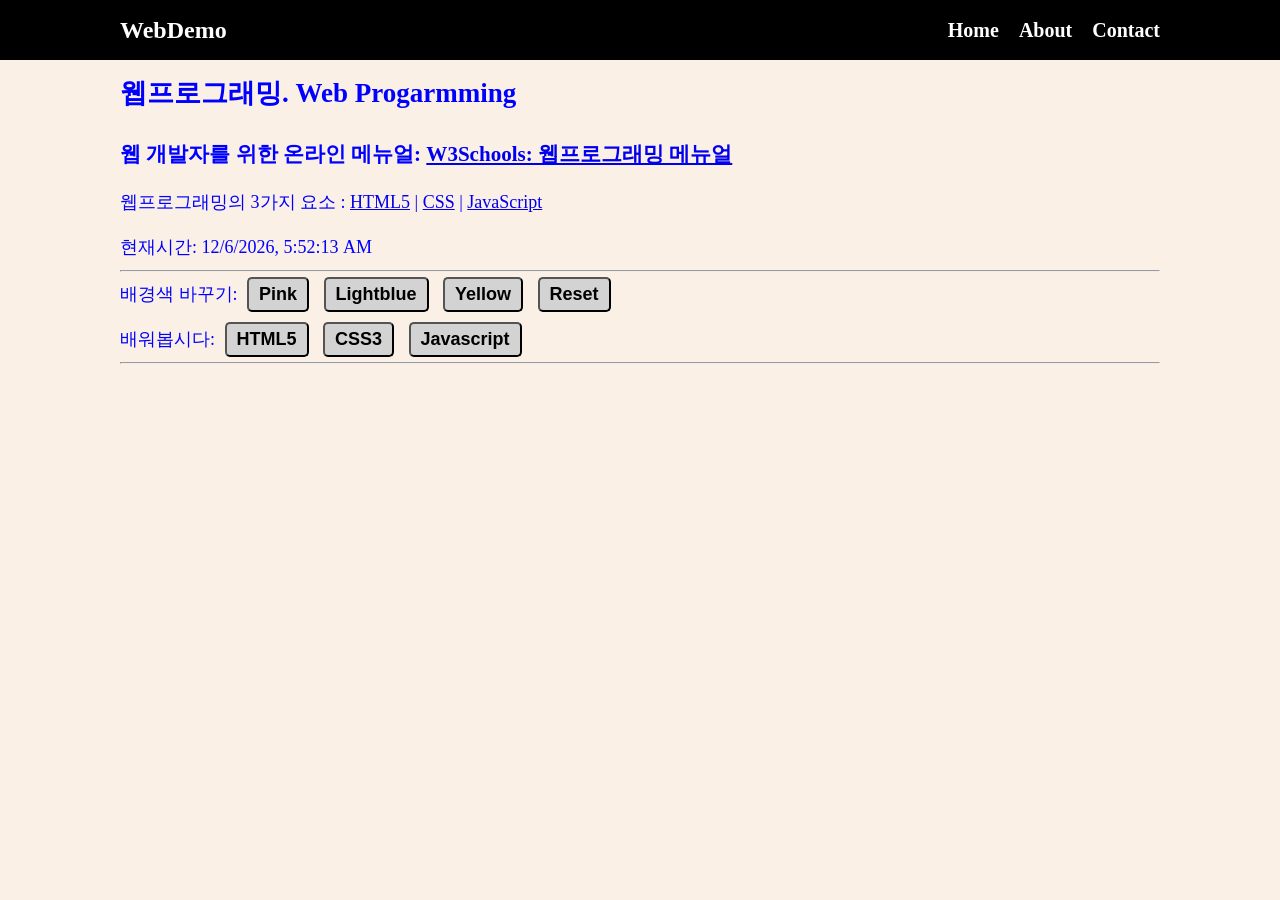
==== index.html @ 2a410e6f "v1.0" ====
<!doctype html>
<html lang="en">
  <head>
    <meta charset="UTF-8" />
    <meta name="viewport" content="width=device-width, initial-scale=1.0" />
    <title>웹프로그래밍 데모</title>
    <link rel="stylesheet" href="style.css" />
  </head>
  <body>
    <!-- 여기는 메뉴입니다 -->
    <nav class="navbar">
      <div class="container">
        <div class="logo">WebDemo</div>
        <ul class="nav">
          <li>
            <a href="/">Home</a>
          </li>
          <li>
            <a href="/about.html">About</a>
          </li>
          <li>
            <a href="/contact.html">Contact</a>
          </li>
        </ul>
      </div>
    </nav>
    <!-- 메인 섹션 -->
    <section class="main">
      <div class="container">
        <h1>웹프로그래밍. Web Progarmming</h1>

        <h3>
          웹 개발자를 위한 온라인 메뉴얼:
          <a href="https://www.w3schools.com/"
            >W3Schools: 웹프로그래밍 메뉴얼</a
          >
        </h3>
        <p>
          웹프로그래밍의 3가지 요소 :
          <a href="https://www.w3schools.com/html/default.asp">HTML5</a> |
          <a href="https://www.w3schools.com/css/default.asp">CSS</a> |
          <a href="https://www.w3schools.com/js/default.asp">JavaScript</a>
        </p>

        <p>현재시간: <span id="time"></span></p>

        <hr />

        <p>
          배경색 바꾸기:
          <button
            onclick="pink()"
            onmouseover="showpink()"
            onmouseout="returncolor()"
          >
            Pink
          </button>
          <button
            onclick="lightblue()"
            onmouseover="showlightblue()"
            onmouseout="returncolor()"
          >
            Lightblue
          </button>
          <button
            onclick="yellow()"
            onmouseover="showyellow()"
            onmouseout="returncolor()"
          >
            Yellow
          </button>
          <button
            onclick="reset()"
            onmouseover="showreset()"
            onmouseout="returncolor()"
          >
            Reset
          </button>
        </p>
        <p>
          배워봅시다:
          <button onmouseover="showhtml()" onmouseout="hide()">HTML5</button>
          <button onmouseover="showcss3()" onmouseout="hide()">CSS3</button>
          <button onmouseover="showjs()" onmouseout="hide()">Javascript</button>
        </p>
        <hr />
        <br />
        <div>
          <img id="fig" height="200px" />
          <p id="desc"></p>
        </div>
      </div>
    </section>
    <script src="main.js"></script>
  </body>
</html>
---- style.css ----
* {
  box-sizing: border-box;
  padding: 0;
  margin: 0;
}
body {
  color: #333;
  background-color: linen;
  font-size: 18px;
  line-height: 1.5;
}
ul {
  list-style-type: none;
}
.container {
  max-width: 1100px;
  margin: 0 auto;
  padding: 0px 30px;
}
.main {
  color: blue;
  line-height: 2.5;
}
.navbar {
  background-color: black;
  color: white;
  height: 60px;
}
.navbar .container {
  display: flex;
  flex-direction: row;
  justify-content: space-between;
  align-items: center;
  height: 100%;
}

.navbar ul {
  display: flex;
  flex-direction: row;
}
.navbar ul li {
  margin-left: 20px;
}

.navbar a {
  color: white;
  text-decoration: none;
  font-size: 20px;
  font-weight: bold;
}
.navbar a:hover {
  border-bottom: 2px #ffff solid;
  color: #ddd;
}

.navbar .logo {
  font-size: x-large;
  font-weight: bolder;
}

button {
  padding: 5px 10px;
  margin: 5px;
  font-size: large;
  font-weight: bold;
  background-color: lightgray;
  border-width: 1;
  border-radius: 5px;
}

button:hover {
  color: red;
  background-color: yellow;
}
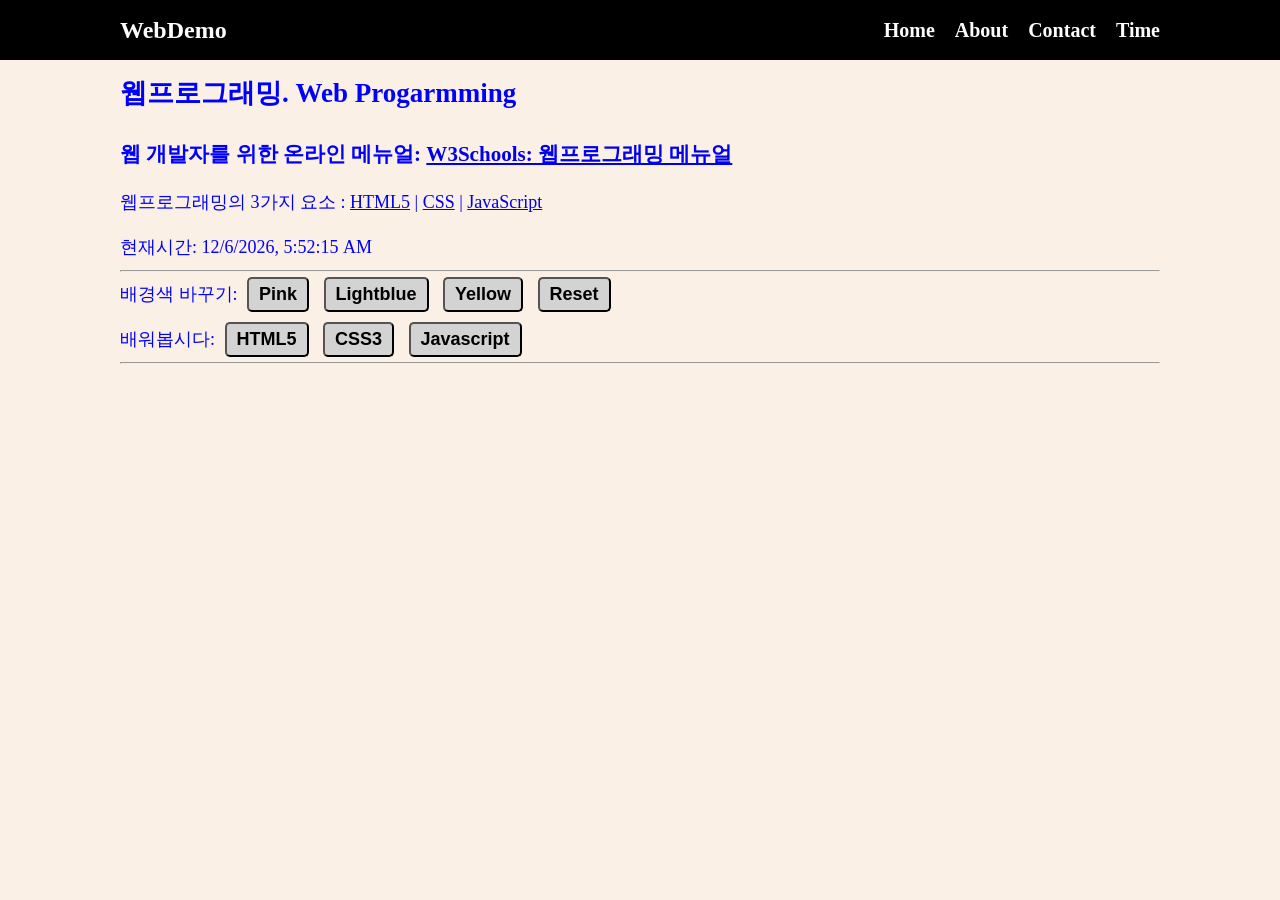
==== commit 1cb20806: "v1" ====
--- a/index.html
+++ b/index.html
@@ -20,6 +20,9 @@
           </li>
           <li>
             <a href="/contact.html">Contact</a>
+          </li>
+          <li>
+            <a href="/time.html">Time</a>
           </li>
         </ul>
       </div>
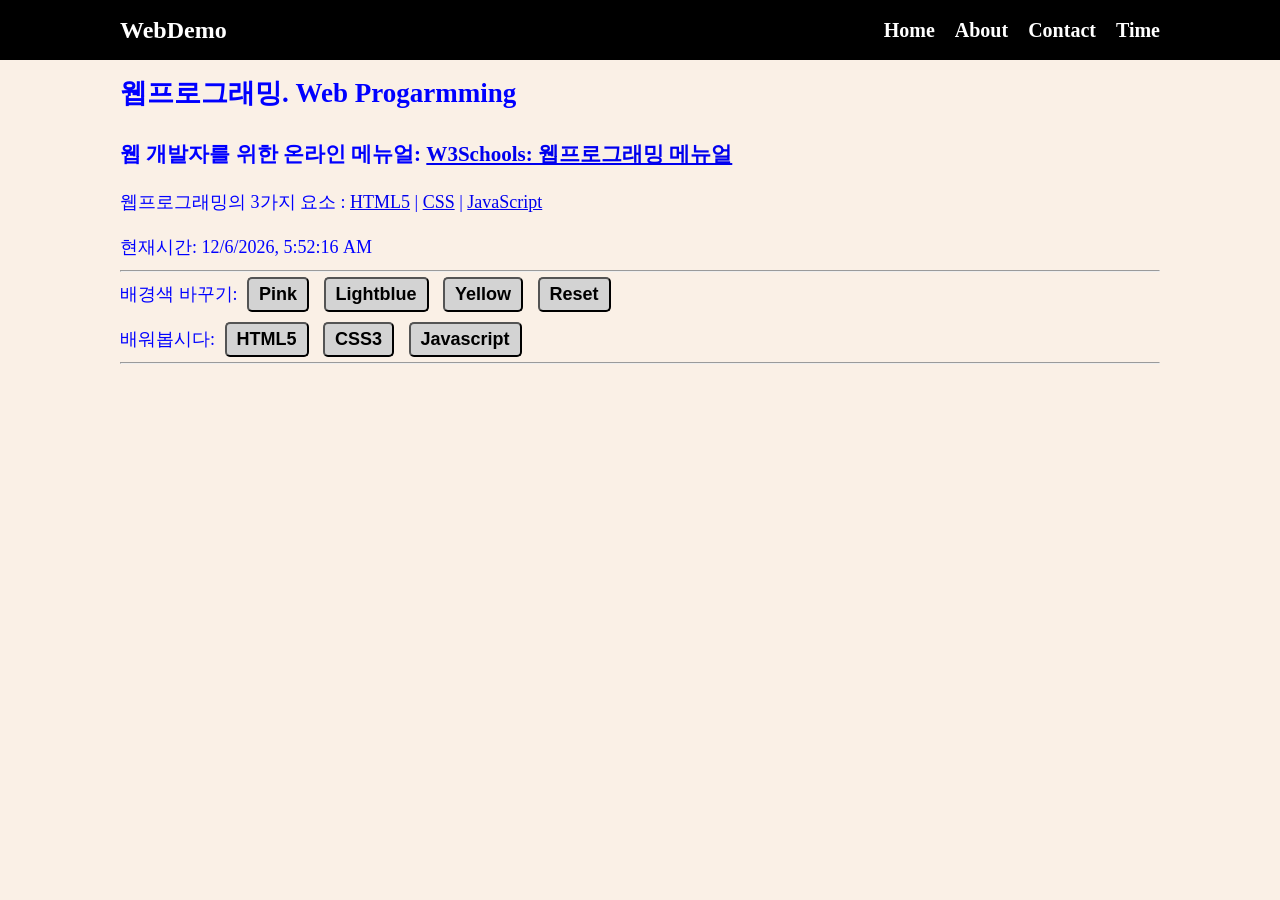
==== commit 8873ffaa: "v1.2" ====
--- a/index.html
+++ b/index.html
@@ -52,28 +52,28 @@
         <p>
           배경색 바꾸기:
           <button
-            onclick="pink()"
+            onclick="confirmed()"
             onmouseover="showpink()"
             onmouseout="returncolor()"
           >
             Pink
           </button>
           <button
-            onclick="lightblue()"
+            onclick="confirmed()"
             onmouseover="showlightblue()"
             onmouseout="returncolor()"
           >
             Lightblue
           </button>
           <button
-            onclick="yellow()"
+            onclick="confirmed()"
             onmouseover="showyellow()"
             onmouseout="returncolor()"
           >
             Yellow
           </button>
           <button
-            onclick="reset()"
+            onclick="confirmed()"
             onmouseover="showreset()"
             onmouseout="returncolor()"
           >
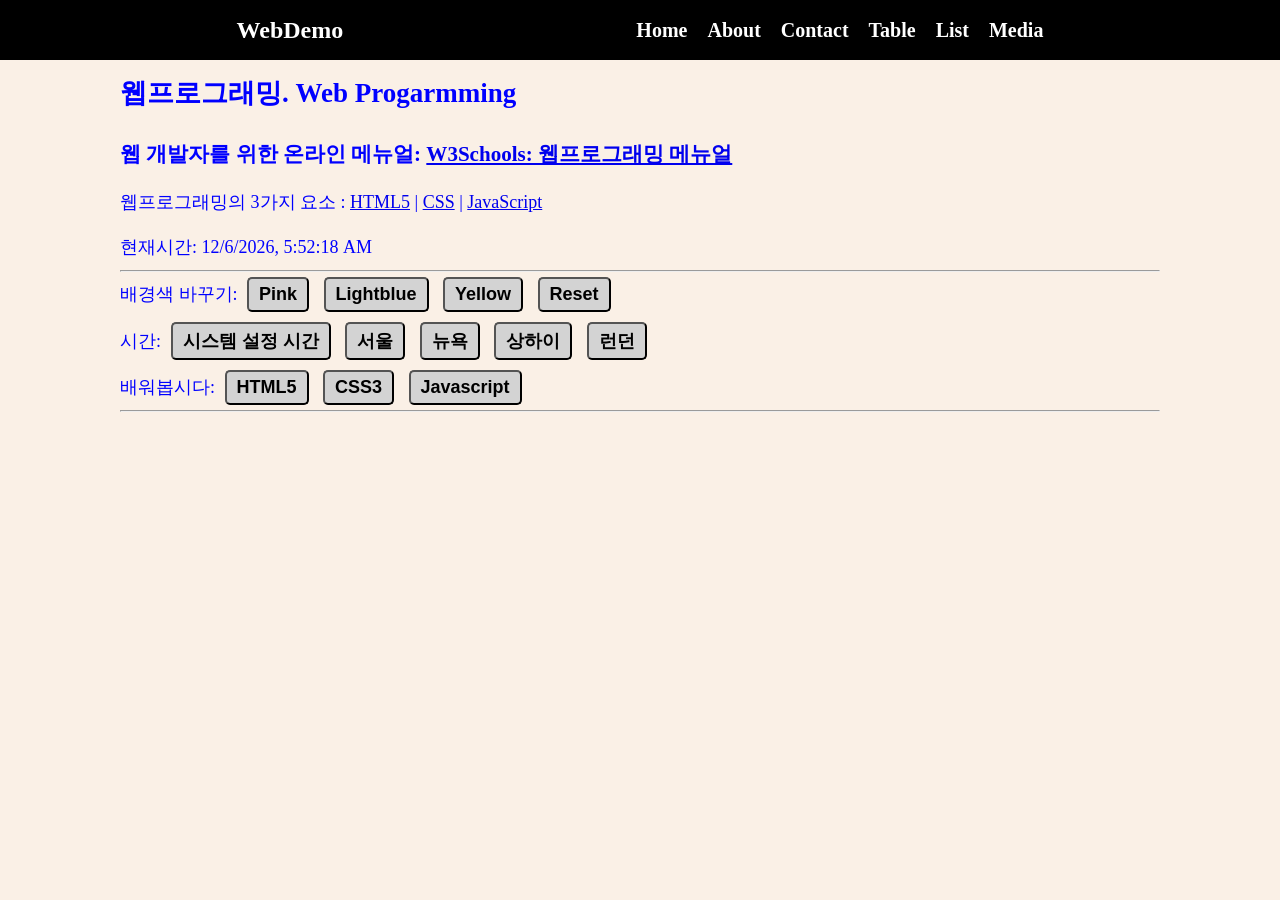
==== commit 984a576d: "v1.3" ====
--- a/index.html
+++ b/index.html
@@ -22,7 +22,13 @@
             <a href="/contact.html">Contact</a>
           </li>
           <li>
-            <a href="/time.html">Time</a>
+            <a href="/table.html">Table</a>
+          </li>
+          <li>
+            <a href="/list.html">List</a>
+          </li>
+          <li>
+            <a href="/media.html">Media</a>
           </li>
         </ul>
       </div>
@@ -81,12 +87,25 @@
           </button>
         </p>
         <p>
+          시간:
+          <button onmouseover="timehere()" onmouseout="thide()">
+            시스템 설정 시간
+          </button>
+          <button onmouseover="timekorea()" onmouseout="thide()">서울</button>
+          <button onmouseover="timeamerica()" onmouseout="thide()">뉴욕</button>
+          <button onmouseover="timechina()" onmouseout="thide()">상하이</button>
+          <button onmouseover="timeeurope()" onmouseout="thide()">런던</button>
+        </p>
+        <p>
           배워봅시다:
           <button onmouseover="showhtml()" onmouseout="hide()">HTML5</button>
           <button onmouseover="showcss3()" onmouseout="hide()">CSS3</button>
           <button onmouseover="showjs()" onmouseout="hide()">Javascript</button>
         </p>
         <hr />
+        <div>
+          <p id="tdesc"></p>
+        </div>
         <br />
         <div>
           <img id="fig" height="200px" />
--- a/style.css
+++ b/style.css
@@ -1,7 +1,7 @@
 * {
   box-sizing: border-box;
-  padding: 0;
-  margin: 0;
+  padding: auto;
+  margin: auto;
 }
 body {
   color: #333;
@@ -72,3 +72,11 @@
   color: red;
   background-color: yellow;
 }
+.mainlist {
+  color: black;
+  line-height: 1.5;
+}
+.mainmedia {
+  color: black;
+  line-height: 2.5;
+}
